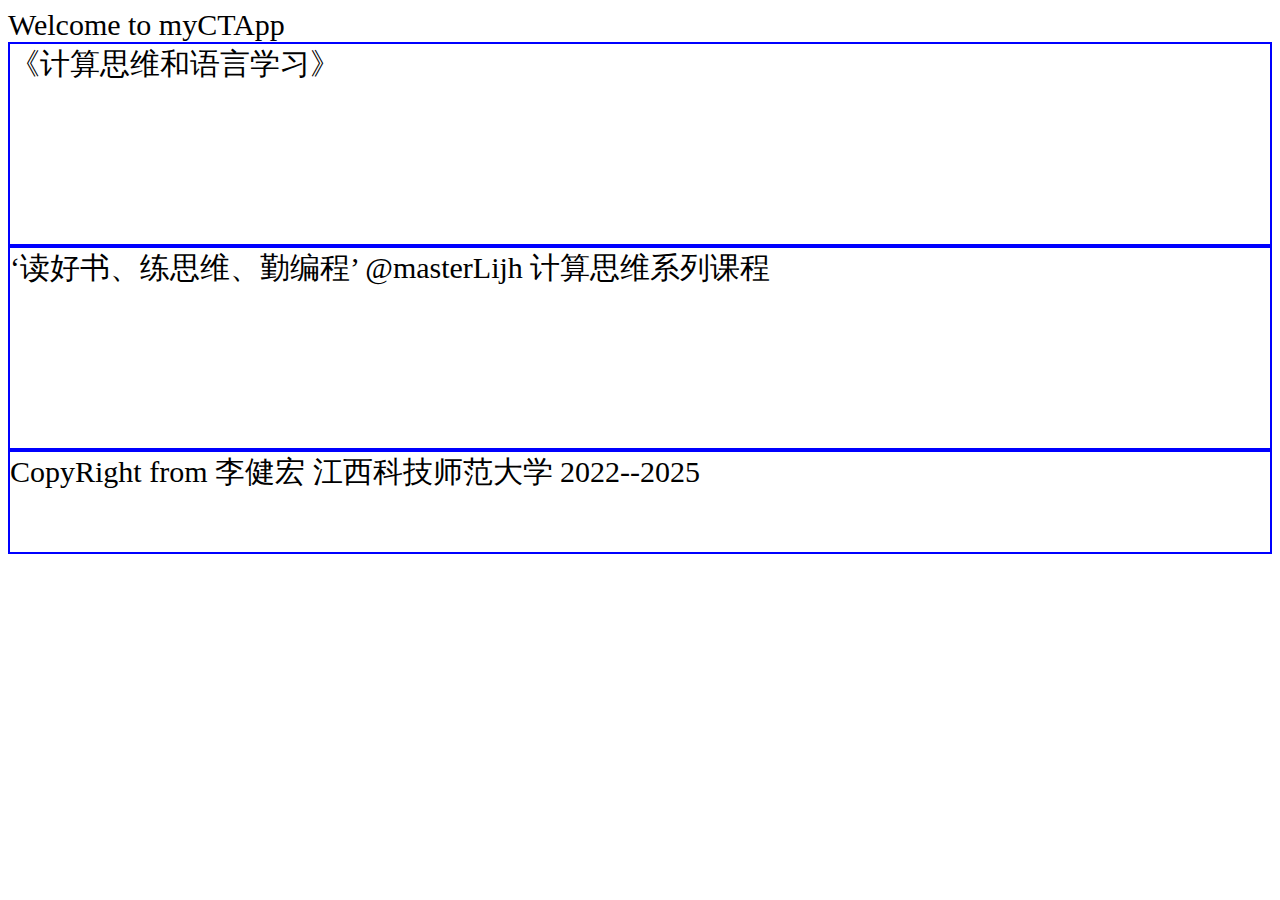
==== exp/1.1.html @ 91b0c6c2 "Add files via upload" ====
<!doctype html>
<html lang="en">
 <head>
  <meta charset="UTF-8">
  <meta name="viewport" content="width=device-width , initial-scale=1">
  <!-- 
   增加这句后，可以看到浏览器的DevTools面板的模拟移动设备状态的变化
  -->
  <style>
    body{
      font-size: 30px;
    }
    header{
      border: 2px solid blue;
      height: 200px;
    }
    main{
      border: 2px solid blue;
      height: 200px;
    }
    footer{
      border: 2px solid blue;
      height: 100px;
    }
  </style>
  
Welcome to myCTApp
 </head> 
 <body>
  <header>

     《计算思维和语言学习》
  
  </header>

   <main>
    
	   ‘读好书、练思维、勤编程’ @masterLijh 计算思维系列课程
	
   </main>

  <footer> 
   
	CopyRight from 李健宏 江西科技师范大学 2022--2025
	
  </footer> 
  
 
 </body>
</html>
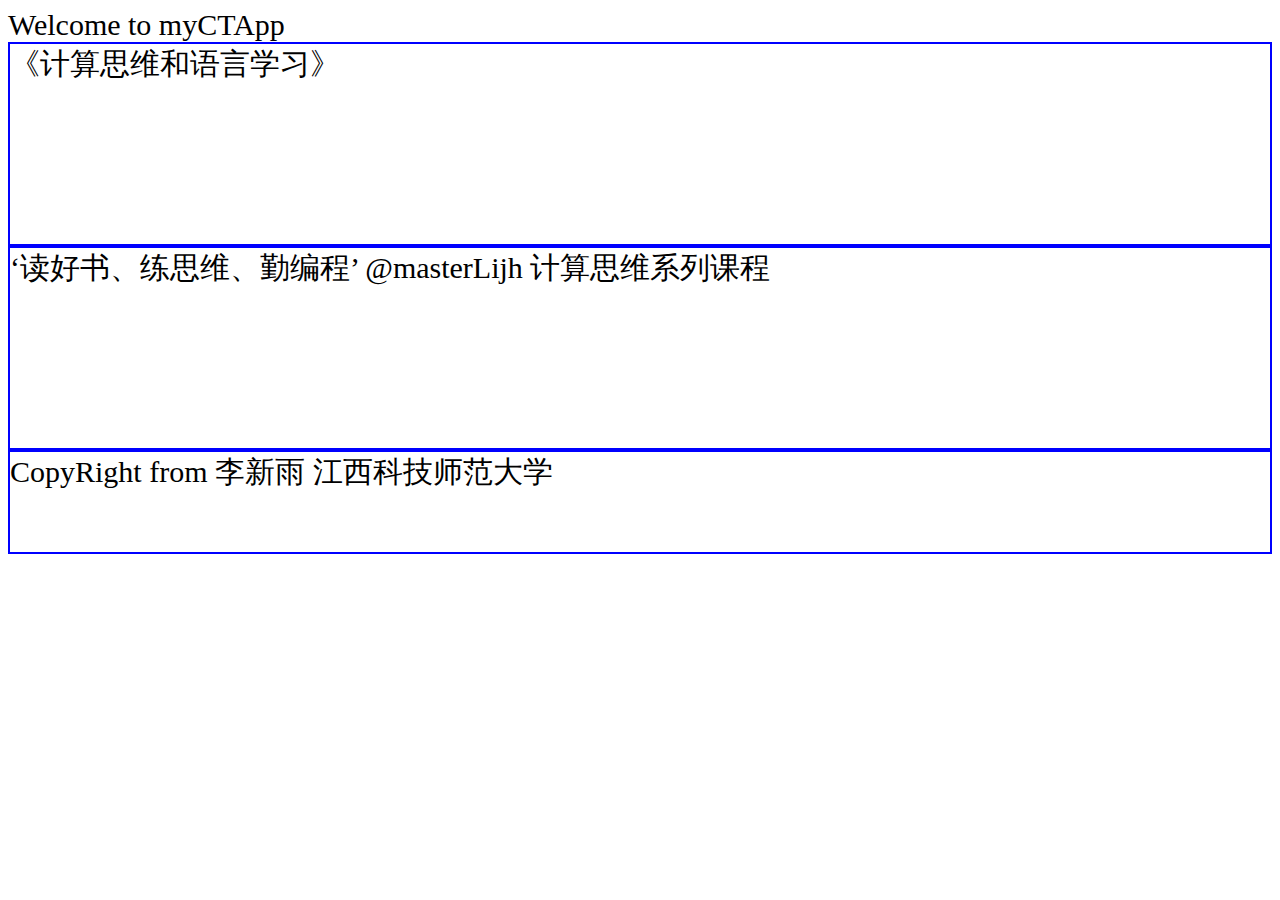
==== commit ed7e125f: "Update 1.1.html" ====
--- a/exp/1.1.html
+++ b/exp/1.1.html
@@ -41,10 +41,10 @@
 
   <footer> 
    
-	CopyRight from 李健宏 江西科技师范大学 2022--2025
+	CopyRight from 李新雨 江西科技师范大学 
 	
   </footer> 
   
  
  </body>
-</html>+</html>
